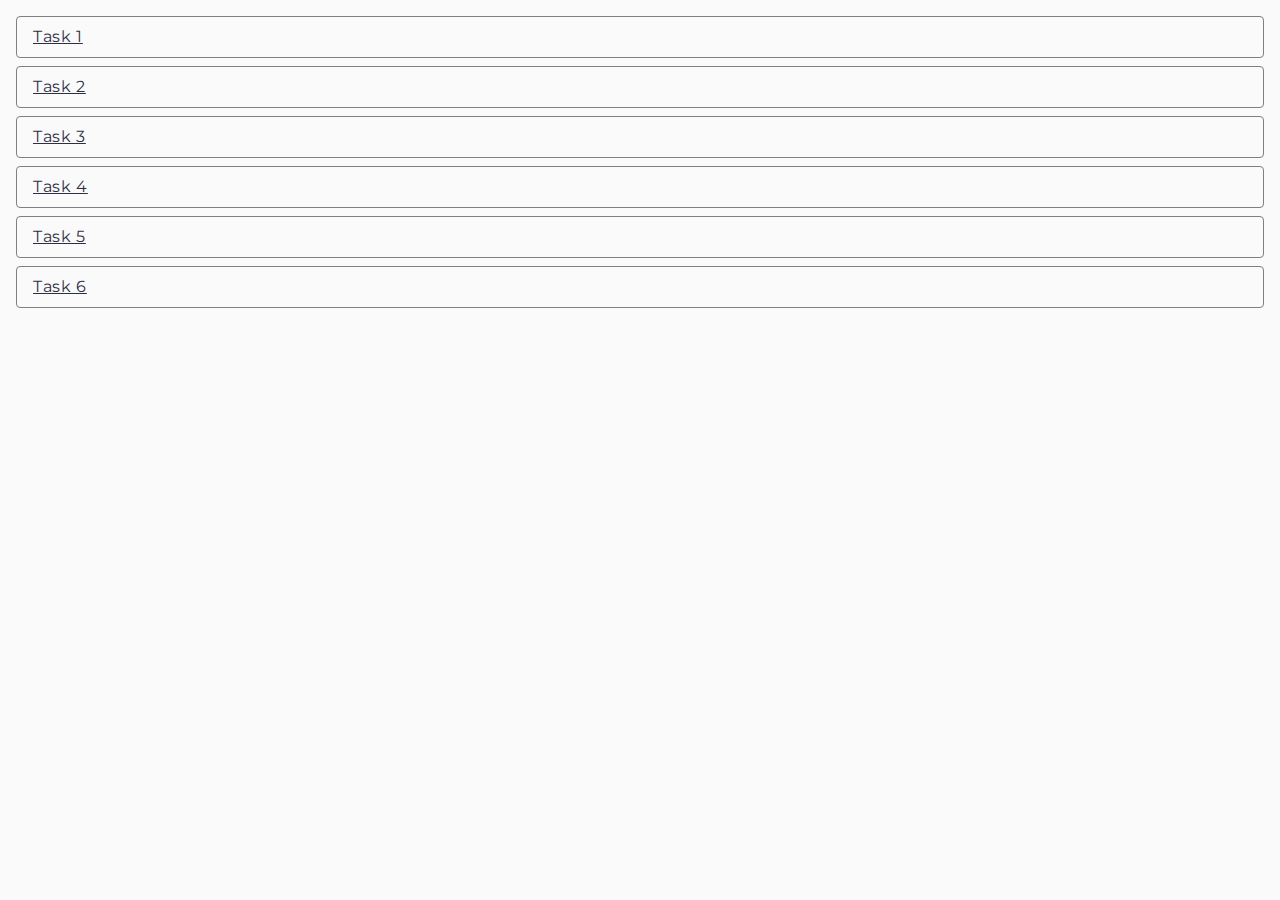
==== index.html @ b25ec0b7 "Initial commit" ====
<!DOCTYPE html>
<html lang="en">
  <head>
    <meta charset="UTF-8" />
    <meta http-equiv="X-UA-Compatible" content="IE=edge" />
    <meta name="viewport" content="width=device-width, initial-scale=1.0" />
    <title>Homework 7</title>
    <link
      rel="stylesheet"
      href="https://cdnjs.cloudflare.com/ajax/libs/modern-normalize/2.0.0/modern-normalize.min.css"
      integrity="sha512-4xo8blKMVCiXpTaLzQSLSw3KFOVPWhm/TRtuPVc4WG6kUgjH6J03IBuG7JZPkcWMxJ5huwaBpOpnwYElP/m6wg=="
      crossorigin="anonymous"
      referrerpolicy="no-referrer"
    />
    <link rel="preconnect" href="https://fonts.googleapis.com" />
    <link rel="preconnect" href="https://fonts.gstatic.com" crossorigin />
    <link
      href="https://fonts.googleapis.com/css2?family=Montserrat:ital,wght@0,100..900;1,100..900&display=swap"
      rel="stylesheet"
    />
    <link rel="stylesheet" href="./css/common.css" />
  </head>
  <body>
    <ul>
      <li><a href="./task-1.html">Task 1</a></li>
      <li><a href="./task-2.html">Task 2</a></li>
      <li><a href="./task-3.html">Task 3</a></li>
      <li><a href="./task-4.html">Task 4</a></li>
      <li><a href="./task-5.html">Task 5</a></li>
      <li><a href="./task-6.html">Task 6</a></li>
    </ul>
  </body>
</html>
---- css/common.css ----
*,
*::before,
*::after {
  box-sizing: border-box;
}
html {
  scroll-behavior: smooth;
}
/* #region ------ Add reset ---------------------------- */
h1,
h2,
h3,
h4,
h5,
h6,
p {
  margin-top: 0;
  margin-bottom: 0;
}
ul,
ol {
  margin-top: 0;
  margin-bottom: 0;
  padding-left: 0;
  list-style-type: none;
}
img {
  display: block;
  max-width: 100%;
  /* height: auto;
  object-fit: cover; */
}
a {
  /* text-decoration: none; */
  color: currentColor;
}
button {
  cursor: pointer;
  font-family: inherit;
  font-size: inherit;
  color: currentColor;
  display: inline-flex;
  justify-content: center;
  border: none;
  border-radius: 8px;
  padding: 8px 16px;
  width: 120px;
  align-items: center;
}
input,
textarea {
  font-family: inherit;
  font-size: inherit;
}
textarea {
  resize: none;
}
/* #endregion ------ Add reset ---------------------------- */

body {
  margin: 16px;
  font-family: -apple-system, BlinkMacSystemFont, "Segoe UI", Roboto, Oxygen,
    Ubuntu, Cantarell, "Open Sans", "Helvetica Neue", sans-serif;
  -webkit-font-smoothing: antialiased;
  -moz-osx-font-smoothing: grayscale;
  background-color: #fafafa;
  color: #212121;
  line-height: 1.5;
  font-family: "Montserrat", sans-serif;
  font-weight: 400;
  font-size: 16px;
}

/* #region Task -1 */
ul#categories {
  display: flex;
  justify-content: center;
  align-items: center;
  flex-direction: column;
  gap: 24px;
}
.item {
  background-color: #f6f6fe;
  border-radius: 8px;
  padding: 16px;
  width: 392px;
  border: none;
  /* margin-bottom: 24px; */
}
h2 {
  font-weight: 600;
  font-size: 24px;
  line-height: 1.33;
  letter-spacing: 0.04em;
  color: #2e2f42;
  margin-bottom: 16px;
}
li {
  border: 1px solid #808080;
  border-radius: 4px;
  line-height: 1.5;
  letter-spacing: 0.04em;
  color: #2e2f42;
  padding: 8px 16px;
  margin-bottom: 8px;
}
/* #endregion Task -1 */

/* #region Task -2 */
.gallery {
  max-width: 1440px;
  display: flex;
  justify-content: center;
  gap: 48px 24px;
  margin-top: 0;
  margin-bottom: 0;
  padding-left: 0;
  list-style-type: none;
  padding: 100px 156px;
  margin: 0 auto;
}
.gallery-item {
  flex: calc((100% - 75px) / 3);
  border: none;
}
.gallery-img {
  object-fit: cover;
}
/* #endregion Task -2 */

/* #region Task -3 */
#name-input {
  width: 360px;
  line-height: 1.5;
  letter-spacing: 0.04em;
  color: #2e2f42;
  padding: 8px 16px;
  margin-bottom: 16px;
  outline: transparent;
  border: 1px solid #808080;
  border-radius: 4px;
}
#name-input::placeholder {
  line-height: 1.5;
  letter-spacing: 0.04em;
  color: #2e2f42;
}
#name-input:focus {
  border-color: #000000;
}

h1,
#name-output {
  font-weight: 600;
  font-size: 24px;
  line-height: 1.33;
  letter-spacing: 0.04em;
  color: #2e2f42;
}
/* #endregion Task -3 */

/* #region Task -4 */
.login-form {
  display: flex;
  flex-direction: column;
  border-radius: 8px;
  padding: 24px;
  width: 408px;
  background-color: #fff;
}
label {
  display: flex;
  flex-direction: column;
  width: 360px;
  margin-bottom: 8px;
}
input[type="email"] {
  line-height: 1.5;
  letter-spacing: 0.04em;
  color: #2e2f42;
  margin-top: 8px;
  outline: transparent;
  border: 1px solid #808080;
  border-radius: 4px;
}
input[type="email"]:focus {
  border-color: #000000;
}
input[type="password"] {
  line-height: 1.5;
  letter-spacing: 0.04em;
  color: #2e2f42;
  margin-top: 8px;
  outline: transparent;
  border: 1px solid #808080;
  border-radius: 4px;
}
input[type="password"]:focus {
  border-color: #000000;
}

button[type="submit"] {
  border-radius: 8px;
  padding: 8px 16px;
  width: 86px;
  background-color: #4e75ff;
  font-family: "Montserrat", sans-serif;
  font-weight: 500;
  line-height: 1.5;
  letter-spacing: 0.04em;
  color: #fff;
  margin-top: 8px;
}
button[type="submit"]:hover {
  background-color: #6c8cff;
}
/* #endregion Task -4 */

/* #region Task -5 */
.widget {
  position: absolute;
  top: 50%;
  left: 50%;
  transform: translate(-50%, -50%) scale(1);
  width: 169px;
  height: 80px;
}
p {
  line-height: 1.5;
  letter-spacing: 0.04em;
  color: #2e2f42;
}
.change-color {
  border-radius: 8px;
  padding: 8px 16px;
  width: 148px;
  background-color: #4e75ff;
  font-family: var(--font-family);
  font-weight: 500;
  font-size: 16px;
  line-height: 150%;
  letter-spacing: 0.04em;
  color: #fff;
  margin-top: 16px;
  display: flex;
  justify-content: center;
  align-items: center;
  text-wrap: nowrap;
}
.change-color:hover {
  background-color: #6c8cff;
}

/* #endregion Task -5 */

/* #region Task -6 */
#controls {
  border-radius: 8px;
  padding: 32px;
  /* width: 486px; */
  background-color: #f6f6fe;
  margin-bottom: 16px;
  display: flex;
  gap: 16px;
}

#boxes {
  display: flex;
  gap: 16px;
  border-radius: 8px;
  padding: 32px;
  width: 486px;
  background-color: #f6f6fe;
}

input[type="number"] {
  border: 1px solid #808080;
  border-radius: 8px;
  padding: 8px 20px;
  width: 150px;
  line-height: 1.5;
  letter-spacing: 0.04em;
  color: #000000;
  text-align: center;
  outline: transparent;
  font-weight: 400;
  background: #f6f6fe;
}
input[type="number"]:focus {
  border-color: #000000;
}

div {
  flex-shrink: 0;
}
[data-create] {
  border-radius: 8px;
  padding: 8px 16px;
  width: 120px;
  height: 40px;
  font-family: var(--font-family);
  font-weight: 500;
  font-size: 16px;
  line-height: 150%;
  letter-spacing: 0.04em;
  color: #fff;
  background: #4e75ff;
}
[data-destroy] {
  background: #ff4e4e;
  border-radius: 8px;
  padding: 8px 16px;
  width: 120px;
  height: 40px;
  font-family: var(--font-family);
  font-weight: 500;
  font-size: 16px;
  line-height: 150%;
  letter-spacing: 0.04em;
  color: #fff;
}
/* #endregion Task - 6 */
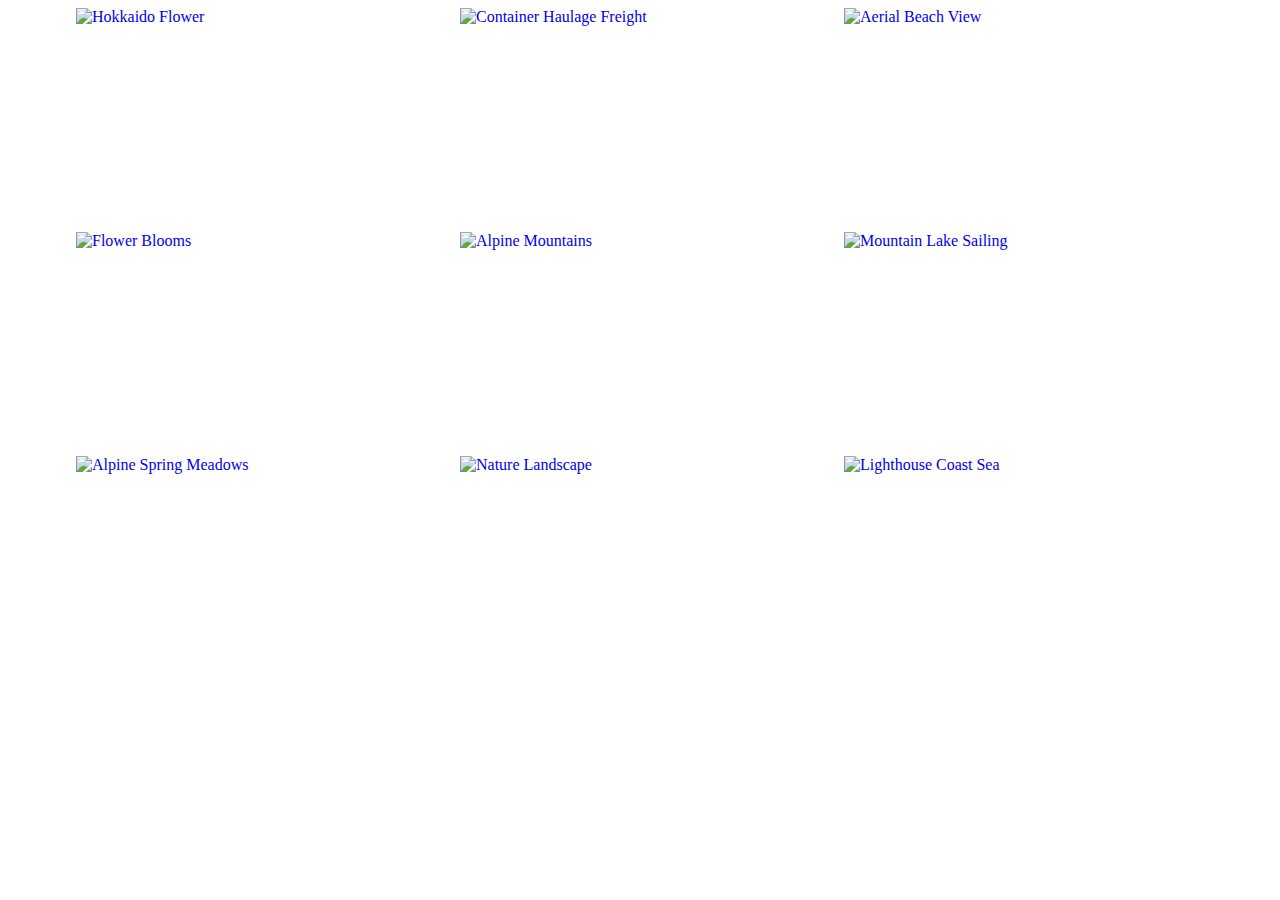
==== commit 7698d27a: "1" ====
--- a/index.html
+++ b/index.html
@@ -4,30 +4,21 @@
     <meta charset="UTF-8" />
     <meta http-equiv="X-UA-Compatible" content="IE=edge" />
     <meta name="viewport" content="width=device-width, initial-scale=1.0" />
-    <title>Homework 7</title>
+    <title>Homework 8</title>
     <link
-      rel="stylesheet"
-      href="https://cdnjs.cloudflare.com/ajax/libs/modern-normalize/2.0.0/modern-normalize.min.css"
-      integrity="sha512-4xo8blKMVCiXpTaLzQSLSw3KFOVPWhm/TRtuPVc4WG6kUgjH6J03IBuG7JZPkcWMxJ5huwaBpOpnwYElP/m6wg=="
-      crossorigin="anonymous"
-      referrerpolicy="no-referrer"
-    />
-    <link rel="preconnect" href="https://fonts.googleapis.com" />
-    <link rel="preconnect" href="https://fonts.gstatic.com" crossorigin />
-    <link
-      href="https://fonts.googleapis.com/css2?family=Montserrat:ital,wght@0,100..900;1,100..900&display=swap"
+      href="
+https://cdn.jsdelivr.net/npm/basiclightbox@5.0.4/dist/basicLightbox.min.css
+"
       rel="stylesheet"
     />
-    <link rel="stylesheet" href="./css/common.css" />
+
+    <link rel="stylesheet" href="./css/styles.css" />
   </head>
   <body>
-    <ul>
-      <li><a href="./task-1.html">Task 1</a></li>
-      <li><a href="./task-2.html">Task 2</a></li>
-      <li><a href="./task-3.html">Task 3</a></li>
-      <li><a href="./task-4.html">Task 4</a></li>
-      <li><a href="./task-5.html">Task 5</a></li>
-      <li><a href="./task-6.html">Task 6</a></li>
-    </ul>
+    <ul class="gallery"></ul>
+    <script src="
+https://cdn.jsdelivr.net/npm/basiclightbox@5.0.4/dist/basicLightbox.min.js
+"></script>
+    <script src="./js/gallery.js"></script>
   </body>
 </html>
--- a/css/styles.css
+++ b/css/styles.css
@@ -0,0 +1,34 @@
+ul,
+ol {
+  padding-left: 0;
+  margin-bottom: 0;
+  margin-top: 0;
+}
+li {
+  list-style-type: none;
+}
+img {
+  display: block;
+}
+a {
+  text-decoration: none;
+  font-style: normal;
+}
+.gallery {
+  display: flex;
+  flex-direction: row;
+  flex-wrap: wrap;
+  justify-content: center;
+  gap: 24px;
+  max-width: 1200px;
+  margin: 0 auto;
+}
+.gallery-image {
+  width: 360px;
+  height: 200px;
+  transition: transform 0.3s;
+}
+.gallery-image:hover,
+.gallery-image:focus {
+  transform: scale(1.05);
+}
